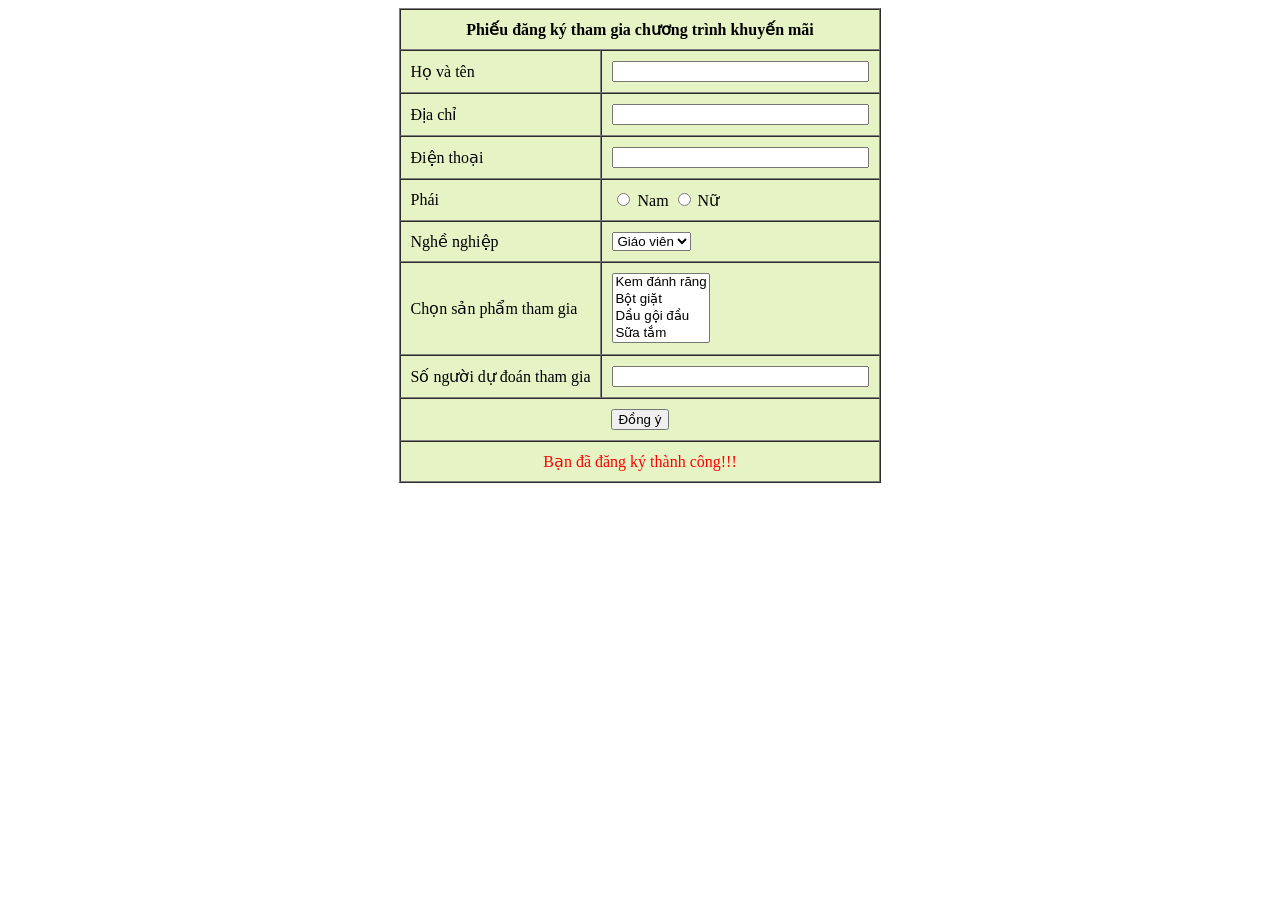
==== Bai 10/Bai10.html @ d6d0303e "webbai10" ====
<!DOCTYPE html>
<html lang="en">
<head>
    <meta charset="UTF-8">
    <meta name="viewport" content="width=device-width, initial-scale=1.0">
    <title>Registration Form</title>
    <link rel="stylesheet" href="styles.css">
</head>
<body>
    <form action="#" method="post">
        <table border="1" cellpadding="10" cellspacing="0" align="center" bgcolor="#E6F3C5">
            <tr>
                <th colspan="2">
                    Phiếu đăng ký tham gia chương trình khuyến mãi
                </th>
            </tr>
            <tr>
                <td>Họ và tên</td>
                <td><input type="text" name="name" size="30"></td>
            </tr>
            <tr>
                <td>Địa chỉ</td>
                <td><input type="text" name="address" size="30"></td>
            </tr>
            <tr>
                <td>Điện thoại</td>
                <td><input type="text" name="phone" size="30"></td>
            </tr>
            <tr>
                <td>Phái</td>
                <td>
                    <input type="radio" name="gender" value="Nam"> Nam
                    <input type="radio" name="gender" value="Nữ"> Nữ
                </td>
            </tr>
            <tr>
                <td>Nghề nghiệp</td>
                <td>
                    <select name="occupation">
                        <option value="Giao vien" selected>Giáo viên</option>
                    </select>     
                </td>
            </tr>
            <tr>
                <td>Chọn sản phẩm tham gia</td>
                <td>
                    <select name="products" multiple size="4">
                        <option value="Kem đánh răng">Kem đánh răng</option>
                        <option value="Bột giặt">Bột giặt</option>
                        <option value="Dầu gội đầu">Dầu gội đầu</option>
                        <option value="Sữa tắm">Sữa tắm</option>
                    </select>
                </td>
            </tr>
            <tr>
                <td>Số người dự đoán tham gia</td>
                <td><input type="text" name="guessed_people" size="30"></td>
            </tr>
            <tr>
                <td colspan="2" align="center">
                    <input type="submit" value="Đồng ý">
                </td>
            </tr>
            <tr>
                <td colspan="2" align="center">
                    <span style="color: red;">Bạn đã đăng ký thành công!!!</span>
                </td>
            </tr>
        </table>
    </form>
</body>
</html>
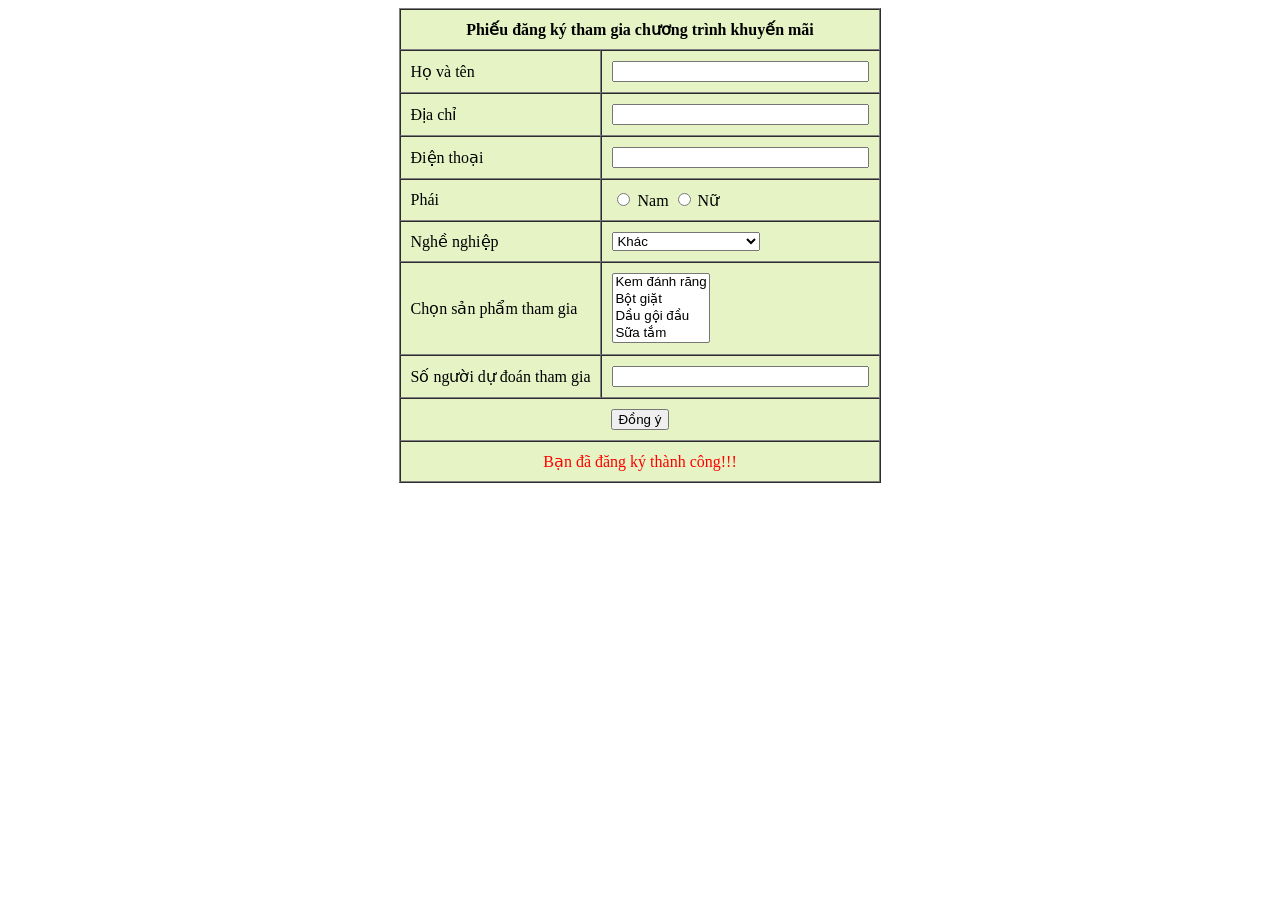
==== commit 6e2f78ca: "webbbai10" ====
--- a/Bai 10/Bai10.html
+++ b/Bai 10/Bai10.html
@@ -38,6 +38,10 @@
                 <td>
                     <select name="occupation">
                         <option value="Giao vien" selected>Giáo viên</option>
+                        <option value="Bac si" selected>Bác sĩ</option>
+                        <option value="Nhan vien van phong" selected>Nhân viên văn phòng</option>
+                        <option value="Hoc sinh" selected>Học sinh</option>
+                        <option value="Khac" selected>Khác</option>
                     </select>     
                 </td>
             </tr>
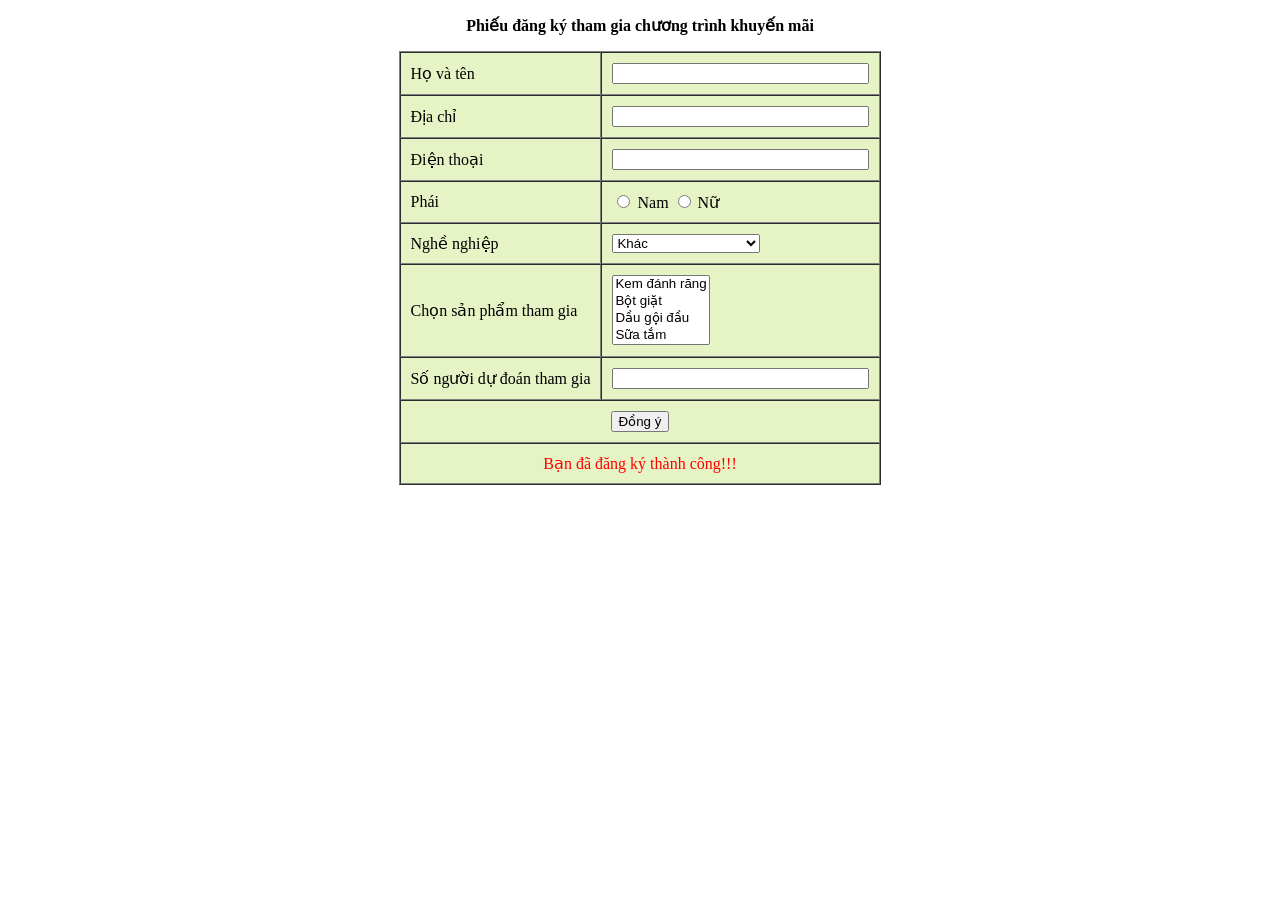
==== commit 3097fe6e: "webbai10" ====
--- a/Bai 10/Bai10.html
+++ b/Bai 10/Bai10.html
@@ -8,19 +8,15 @@
 </head>
 <body>
     <form action="#" method="post">
-        <table border="1" cellpadding="10" cellspacing="0" align="center" bgcolor="#E6F3C5">
-            <tr>
-                <th colspan="2">
-                    Phiếu đăng ký tham gia chương trình khuyến mãi
-                </th>
-            </tr>
-            <tr>
-                <td>Họ và tên</td>
-                <td><input type="text" name="name" size="30"></td>
-            </tr>
-            <tr>
-                <td>Địa chỉ</td>
-                <td><input type="text" name="address" size="30"></td>
+      <p style="text-align: center; font-weight: bold;">Phiếu đăng ký tham gia chương trình khuyến mãi</p>
+      <table border="1" cellpadding="10" cellspacing="0" align="center" bgcolor="#E6F3C5">
+        <tr>
+          <td>Họ và tên</td>
+          <td><input type="text" name="name" size="30"></td>
+        </tr>
+        <tr>
+          <td>Địa chỉ</td>
+          <td><input type="text" name="address" size="30"></td>
             </tr>
             <tr>
                 <td>Điện thoại</td>
